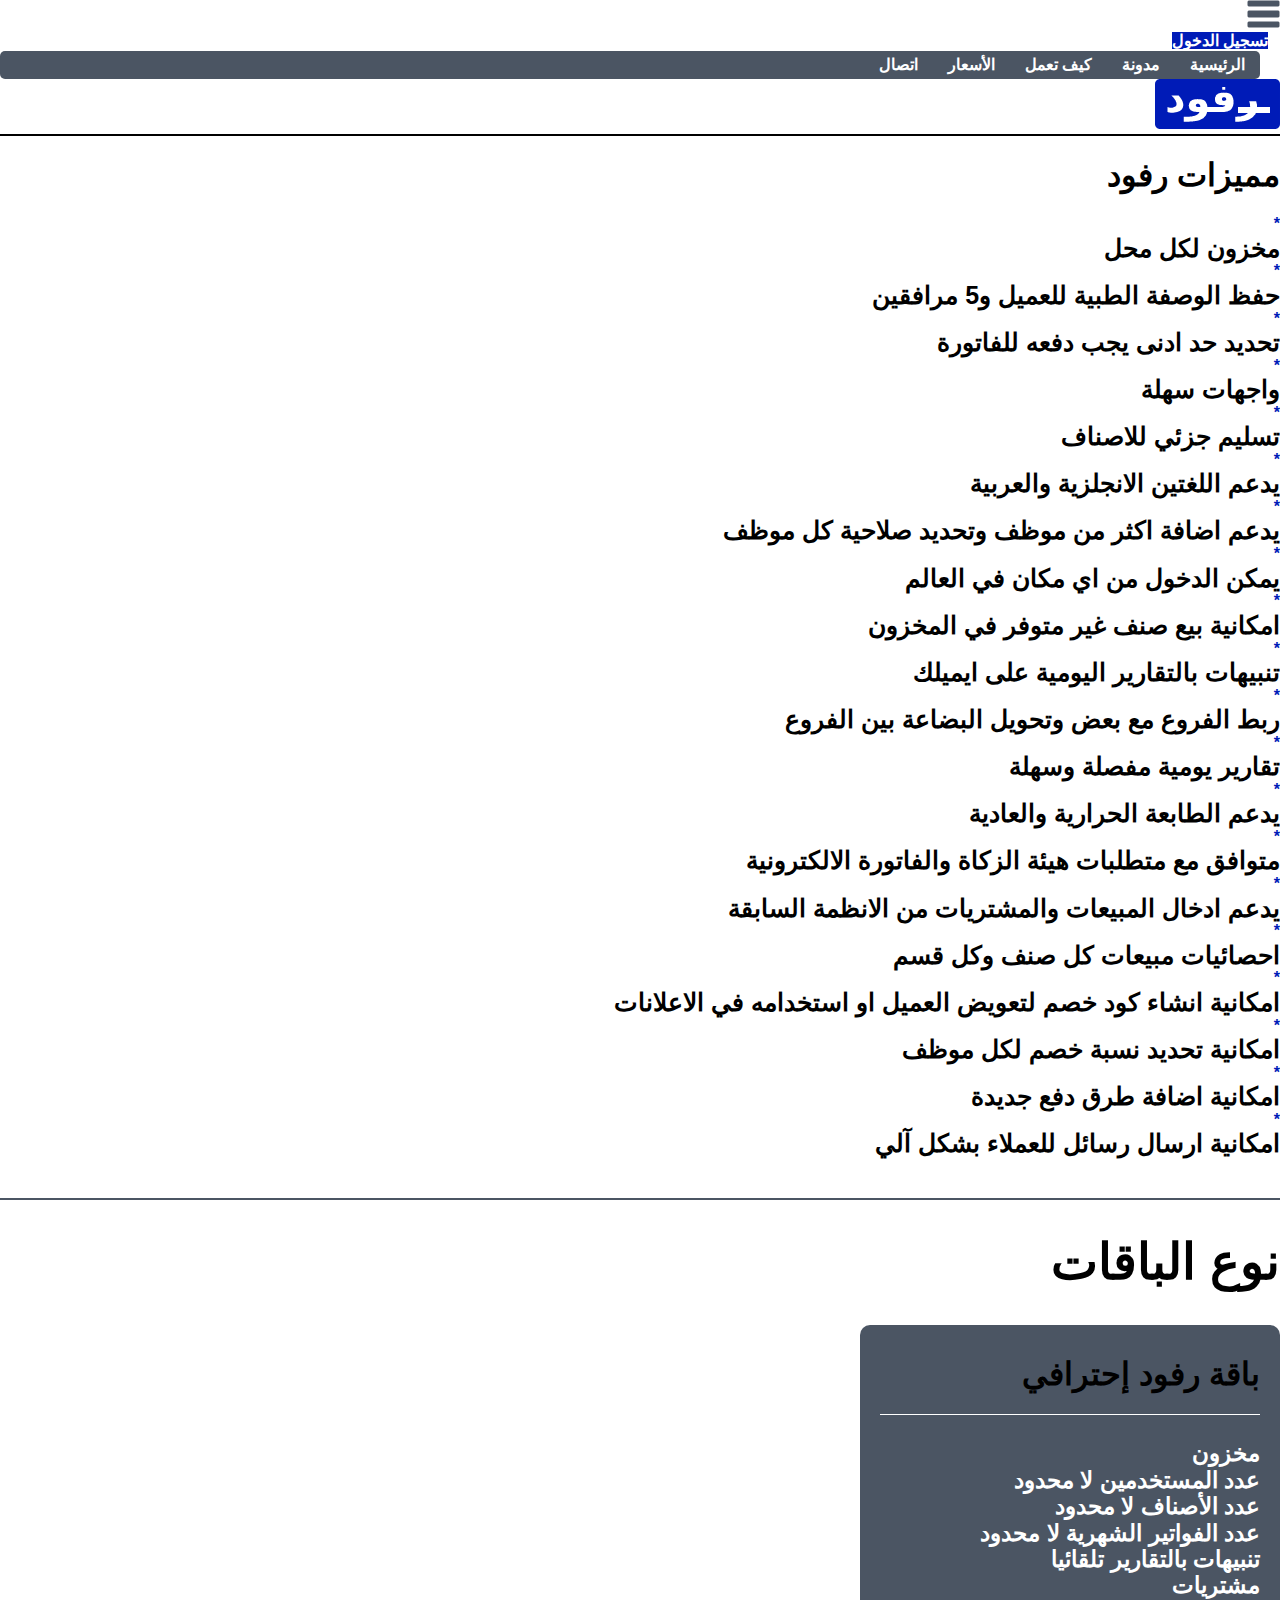
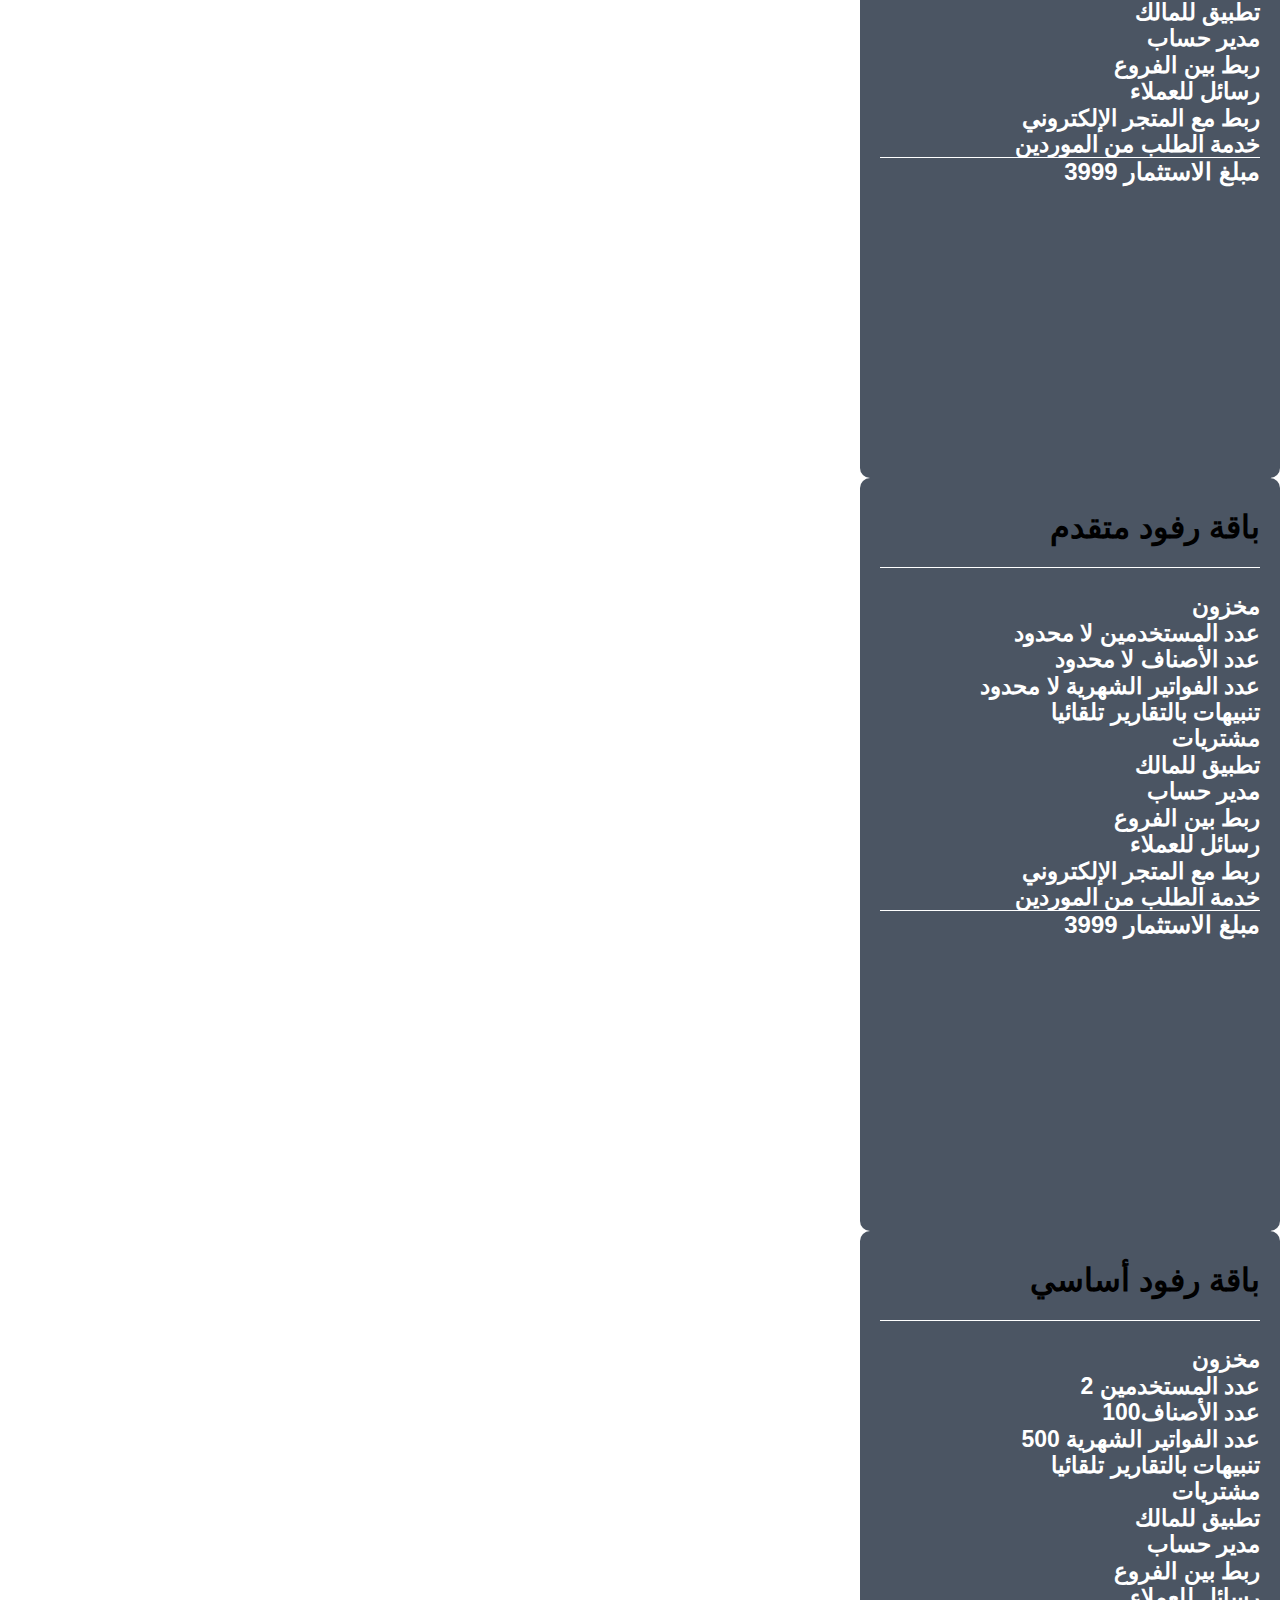
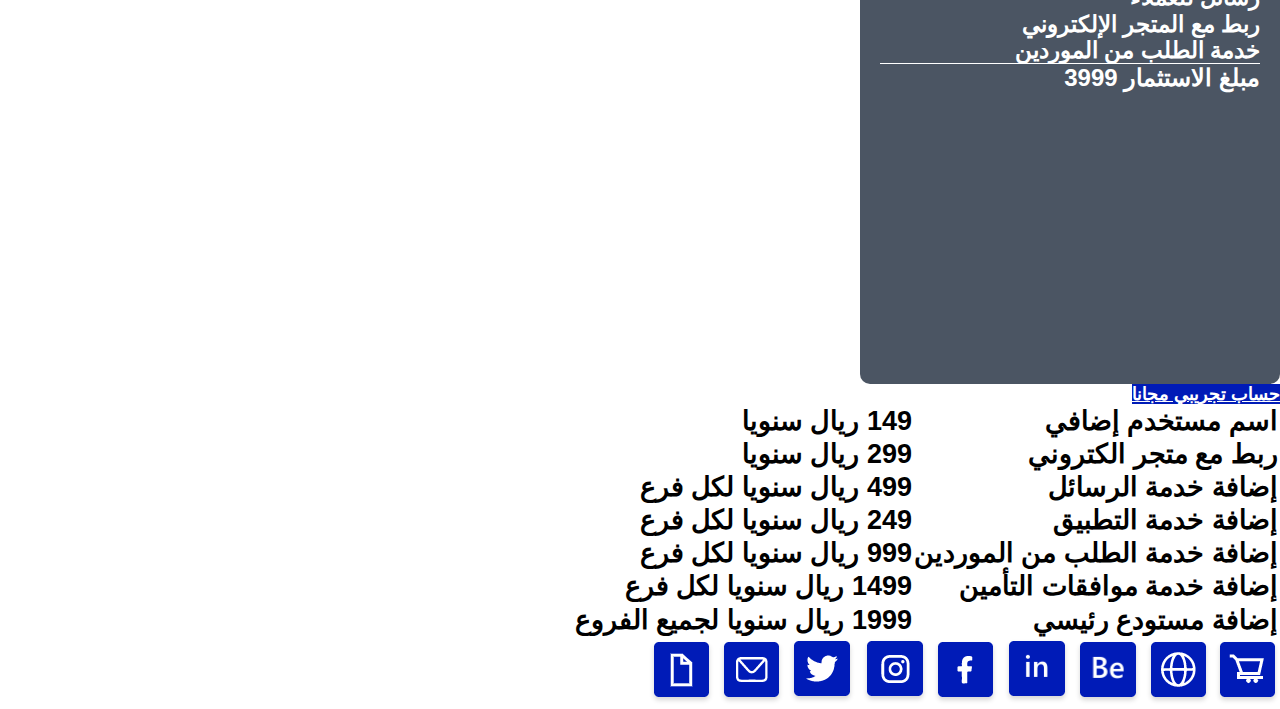
==== page.html @ a7170088 "Add files via upload" ====
<!DOCTYPE html>
<html lang="ar" dir="rtl">
<head>
    <meta charset="UTF-8">
    <meta http-equiv="X-UA-Compatible" content="IE=edge">
    <meta name="viewport" content="width=device-width, initial-scale=1.0">
    <link rel="stylesheet" href="normalize.css">
    <link href="https://cdn.jsdelivr.net/npm/bootstrap@5.3.0-alpha3/dist/css/bootstrap.min.css" rel="stylesheet" integrity="sha384-KK94CHFLLe+nY2dmCWGMq91rCGa5gtU4mk92HdvYe+M/SXH301p5ILy+dN9+nJOZ" crossorigin="anonymous">
    <link rel="stylesheet" href="style.css">
    <title>------title-----</title>
</head>
<body>
    <div class="parent">
        <header class="mb-5">
            <div class="container">
                <nav class="d-flex justify-content-between p-2 align-items-center">
                    <div class="nav-one d-flex justify-content-between  align-items-center ">
                        <div class="menu">
                            <img id="image" src="imgs/menu2.png" alt="">
        
                        </div>
                        <div class="login">
                            <a href="" class="btn btn-blue-no-effect">تسجيل الدخول</a>
                        </div>
                        <ul id="ull" class="ull mb-0">
                            <li><a href="">الرئيسية</a></li>
                            <li><a href="">مدونة</a></li>
                            <li><a href="">كيف تعمل</a></li>
                            <li><a href="">الأسعار</a></li>
                            <li><a href="">اتصال</a></li>
                            
                        </ul>

                    </div>
                   <div class="nav-two">
                    <div class="logo">
                        <img src="imgs/logo.png" alt="" srcset="">
                    </div>

                   </div>

    
                    
    
                </nav>

            </div>
            
        </header>
    </div>
     <div class="features ">
      <div class="container">
        <h1 class="mb-5 text-center">مميزات رفود</h1>
        <div class="row fea-grid  mb-5">
          <div class="col-lg-6">
            <div class="d-flex align-items-center star-feu"><span class="d-block fs-1">*</span> <p>مخزون لكل محل</p></div>
            <div class="d-flex align-items-center star-feu"><span class="d-block fs-1">*</span> <p>حفظ الوصفة الطبية للعميل و5 مرافقين</p></div>
            <div class="d-flex align-items-center star-feu"><span class="d-block fs-1">*</span> <p>تحديد حد ادنى يجب دفعه للفاتورة</p></div>
            <div class="d-flex align-items-center star-feu"><span class="d-block fs-1">*</span> <p>واجهات سهلة</p></div>
            <div class="d-flex align-items-center star-feu"><span class="d-block fs-1">*</span> <p>تسليم جزئي للاصناف</p></div>
            <div class="d-flex align-items-center star-feu"><span class="d-block fs-1">*</span> <p>يدعم اللغتين الانجلزية والعربية</p></div>
            <div class="d-flex align-items-center star-feu"><span class="d-block fs-1">*</span> <p>يدعم اضافة اكثر من موظف وتحديد صلاحية كل موظف</p></div>
            <div class="d-flex align-items-center star-feu"><span class="d-block fs-1">*</span> <p>يمكن الدخول من اي مكان في العالم</p></div>
            <div class="d-flex align-items-center star-feu"><span class="d-block fs-1">*</span> <p>امكانية بيع صنف غير متوفر في المخزون</p></div>
            <div class="d-flex align-items-center star-feu"><span class="d-block fs-1">*</span> <p>تنبيهات بالتقارير  اليومية على ايميلك</p></div>
            


           
          </div>
          <div class="col-lg-6">
            <div class="d-flex align-items-center star-feu"><span class="d-block fs-1">*</span> <p>ربط الفروع مع بعض وتحويل البضاعة بين الفروع</p></div>
            <div class="d-flex align-items-center star-feu"><span class="d-block fs-1">*</span> <p>تقارير يومية مفصلة وسهلة</p></div>
            <div class="d-flex align-items-center star-feu"><span class="d-block fs-1">*</span> <p>يدعم الطابعة الحرارية والعادية</p></div>
            <div class="d-flex align-items-center star-feu"><span class="d-block fs-1">*</span> <p>متوافق مع متطلبات هيئة الزكاة والفاتورة الالكترونية</p></div>
            <div class="d-flex align-items-center star-feu"><span class="d-block fs-1">*</span> <p>يدعم ادخال  المبيعات والمشتريات من الانظمة السابقة</p></div>
            <div class="d-flex align-items-center star-feu"><span class="d-block fs-1">*</span> <p>احصائيات مبيعات كل  صنف وكل قسم</p></div>
            <div class="d-flex align-items-center star-feu"><span class="d-block fs-1">*</span> <p>امكانية انشاء كود خصم لتعويض العميل او استخدامه في الاعلانات</p></div>
            <div class="d-flex align-items-center star-feu"><span class="d-block fs-1">*</span> <p>امكانية تحديد نسبة خصم لكل موظف</p></div>
            <div class="d-flex align-items-center star-feu"><span class="d-block fs-1">*</span> <p>امكانية اضافة طرق دفع جديدة</p></div>
            <div class="d-flex align-items-center star-feu"><span class="d-block fs-1">*</span> <p>امكانية ارسال رسائل للعملاء بشكل آلي</p></div>





           
          </div>
        </div>
      </div>
     </div>
     <div class="packages mb-5">
      <div class="container">
        <h1 class="text-center mb-3 h1-packages">نوع الباقات</h1>
        <div class="row    mb-5 text-center">
          <div class="col-lg-4 col-md-6 pack-col d-flex justify-content-center   mb-2 ">
            <div class="box-pack  text-center">
              <h1> باقة رفود إحترافي</h1>
              <div class="pack-p text-end">
                <p>مخزون</p>
                <p>عدد المستخدمين لا محدود</p>
                <p>عدد الأصناف لا محدود</p>
                <p>عدد الفواتير الشهرية لا محدود</p>
                <p>تنبيهات بالتقارير تلقائيا</p>
                <p>مشتريات</p>
                <p>تطبيق للمالك</p>
                <p>مدير حساب</p>
                <p>ربط بين الفروع</p>
                <p>رسائل للعملاء</p>
                <p>ربط مع المتجر الإلكتروني</p>
                <p>خدمة الطلب من الموردين</p>
              </div>
              <div class="total-p">
                <h2>مبلغ الاستثمار 3999</h2>
              </div>
            </div>
            
          </div>
          <div class="col-lg-4 col-md-6 pack-col d-flex justify-content-center mb-2">
            <div class="box-pack  text-center">
              <h1>  باقة رفود متقدم</h1>
              <div class="pack-p text-end">
                <p>مخزون</p>
                <p>عدد المستخدمين لا محدود</p>
                <p>عدد الأصناف لا محدود</p>
                <p>عدد الفواتير الشهرية لا محدود</p>
                <p>تنبيهات بالتقارير تلقائيا</p>
                <p>مشتريات</p>
                <p>تطبيق للمالك</p>
                <p>مدير حساب</p>
                <p>ربط بين الفروع</p>
                <p>رسائل للعملاء</p>
                <p>ربط مع المتجر الإلكتروني</p>
                <p>خدمة الطلب من الموردين</p>
              </div>
              <div class="total-p">
                <h2>مبلغ الاستثمار 3999</h2>
              </div>
            </div>
            
          </div>
          <div class="col-lg-4 col-md-6 pack-col d-flex justify-content-center mb-2">
            <div class="box-pack  text-center">
              <h1>  باقة رفود أساسي</h1>
              <div class="pack-p text-end">
                <p>مخزون</p>
                <p>عدد المستخدمين 2</p>
                <p>عدد الأصناف100</p>
                <p>عدد الفواتير الشهرية 500</p>
                <p>تنبيهات بالتقارير تلقائيا</p>
                <p>مشتريات</p>
                <p>تطبيق للمالك</p>
                <p>مدير حساب</p>
                <p>ربط بين الفروع</p>
                <p>رسائل للعملاء</p>
                <p>ربط مع المتجر الإلكتروني</p>
                <p>خدمة الطلب من الموردين</p>
              </div>
              <div class="total-p">
                <h2>مبلغ الاستثمار 3999</h2>
              </div>
            </div>
            
          </div>
          
        </div>
        <div class="account text-center">
          <a href="" class="btn btn-blue-no-effect btn-account">حساب تجريبي مجانا</a>
        </div>
        
      </div>
     </div>
     <div class="tab mb-5">
      <div class="container">
        <div class="content-table table-responsive">
          <table class="table table-bordered text-center ">
            <tbody>
              <tr>
                <td>اسم مستخدم إضافي</td>
                <td>149 ريال سنويا</td>
              </tr>
              <tr>
                <td>ربط مع متجر الكتروني</td>
                <td>299 ريال سنويا</td>
              </tr>
              <tr>
                <td>إضافة خدمة الرسائل</td>
                <td>499 ريال سنويا لكل فرع</td>
              </tr>
              <tr>
                <td>إضافة خدمة التطبيق</td>
                <td>249 ريال سنويا لكل فرع</td>
              </tr>
              <tr>
                <td>إضافة خدمة الطلب من الموردين</td>
                <td>999 ريال سنويا لكل فرع</td>
              </tr>
              <tr>
                <td>إضافة خدمة موافقات التأمين</td>
                <td>1499 ريال سنويا لكل فرع</td>
              </tr>
              <tr>
                <td>إضافة مستودع رئيسي</td>
                <td>1999 ريال سنويا لجميع الفروع</td>
              </tr>
            </tbody>
  
          </table>
  

        </div>
 
      </div>

     </div>
     
      
        

        
      
   
    
    
    <div class="social d-flex mx-1 justify-content-center text-center ">
        <div class="container">
            <a href=""><img class="img-fluid" src="imgs/icon1.png" alt=""></a> 
            <a href=""><img class="img-fluid" src="imgs/icon2.png" alt=""></a> 
            <a href=""><img class="img-fluid" src="imgs/icon3.png" alt=""></a> 
            <a href=""><img class="img-fluid" src="imgs/icon4.png" alt=""></a> 
            <a href=""><img class="img-fluid" src="imgs/icon5.png" alt=""></a> 
            <a href=""><img class="img-fluid" src="imgs/icon6.png" alt=""></a> 
            <a href=""><img class="img-fluid" src="imgs/icon7.png" alt=""></a> 
            <a href=""><img class="img-fluid" src="imgs/icon8.png" alt=""></a> 
            <a href=""><img class="img-fluid" src="imgs/icon9.png" alt=""></a> 
        </div>



          
      </div>


    <script src="main.js"></script>
    <script src="https://cdn.jsdelivr.net/npm/bootstrap@5.3.0-alpha3/dist/js/bootstrap.bundle.min.js" integrity="sha384-ENjdO4Dr2bkBIFxQpeoTz1HIcje39Wm4jDKdf19U8gI4ddQ3GYNS7NTKfAdVQSZe" crossorigin="anonymous"></script>
</body>
</html>
---- style.css ----
:root{
    --color-blue:#001bb7;
    --color-grey:#4b5563;
    --color-grey-white:#9ca3af;
}

*{
    margin: 0;
    padding: 0;
    box-sizing: border-box;
    font-family: Arial;
    font-weight: bold;
}
.mb-12{
    margin-bottom: 120px;
}
ul{
    list-style-type: none;
}
.parent{
    overflow: hidden;
}
/*---------------------------------------------------------- page home --------------------------------------------------------------------------------*/
/*start header*/
.ull{
    display: flex;
    overflow: hidden;
    height: fit-content;
}
nav{
    border: none;
    border-bottom: 2px solid #000000;
}
.btn-service{
    width: 200px;
    height: 65px;
    font-size: 35px;

    
}
#image{
    cursor: pointer;
}
.logo{
    cursor: pointer;
}
.login{
    padding-right: 12px;
}
header a{
    text-decoration: none;
    color: white;
}
header ul{
    background-color: var(--color-grey);
    margin-right:20px ;
    border-radius: 5px;
}
header ul li{
    padding: 5px 15px;
}
header ul li a{
  transition: 0.3s;
}
header ul li a:hover{
    color:var(--color-grey-white) ;
}
@media (max-width:767px){

    header ul{
        position: absolute;
        display: block !important;
        left: 0;
        top: 65px;
        border-radius: 0;
        width: 100%;
        height: 50%;
        text-align: center;
        padding: auto 10px;
        

        

    }
    header ul li{
        font-size: 30px;
        padding: 20px;
    }
    .login{
        
    }

}

@media (max-width:575px){

 

    header ul{
        position: absolute;
        display: block !important;
        left: 0;
        top: 53px;
        border-radius: 0;
        width: 100%;
        height: 50%;
        text-align: center;
        padding: auto 10px;
        

        

    }
    header ul li{
        font-size: 25px;
        padding: 15px;
    }
    .logo img{
        display: none;
        


    }
    .menu{
        flex: 1;
        
    }
    .login{
        
    }

}

/*end header*/


/* start section one*/
.sec-one{
    margin-bottom: 70px;

}
.sec-one h1{
    font-size: 92px;
}
.sec-one p{
    font-size: 20px;
}


.btn-blue{
    background-color: var(--color-blue);
    color: white;
    box-shadow: 
    0 0 40px rgba(0, 27, 183, 0.5),
    0 0 80px rgba(0, 27, 183, 0.5),
    0 0 120px rgba(0, 27, 183, 0.5),
    0 0 160px rgba(0, 27, 183, 0.5),
    0 0 200px rgba(0, 27, 183, 0.5);
    transition: 0.3s;
    
}
.btn-blue:hover{
    background-color: var(--color-blue);
    transform: scale(1.03);
    color: white;

}
/* end section one*/

/* start section two*/

.sec-two p{
    font-size: 20px;
    
}

.box-grid a{
    color: var(--color-blue);
}
.grid-img{
    width: 340px;
    height: 250px;
}
.btn-blue-no-effect{
    background-color: var(--color-blue);
    color: white;
    transition: 0.3s;

}
.btn-blue-no-effect:hover{
    background-color: var(--color-blue);
    transform: scale(1.03);
    color: white;

}

.box-grid img:hover{
    transform: scale(1.02);

}
.box-grid img{
    
    transition: 0.3s;
}

/* end section two*/
/* start section three*/
.box-three{
    background-color:var(--color-grey);
    color: white;
    width: 434px;
    height: 243px;
    border-radius: 15px;
    max-width: 100%;
    margin: auto;
    transition: 0.3s;
}
.three-h1{
    font-size: 50px;
    
    
}
.box-three p{
    color: var(--color-grey-white) ;
}
.box-three a {
    color: white ;
    text-decoration: none;
}

.box-three:hover{
    transform: scale(1.02);
}

.who{
    color: var(--color-blue);
}
/*slider*/



 .sliderr{
    position: relative;
 }
  .card{
    position: relative;
    background: #4b5563;
    border-radius: 20px;
    margin: 20px 0;
    box-shadow: 0 5px 10px rgba(0, 0, 0, 0.1);
    padding: 20px;
    cursor: pointer;
    
    
  }
  .lorem{
    font-size: 13px;
    color: #9ca3af;
    
  }

  .content-profile{
    display: flex;
    justify-content: space-between;
    align-items: center;
    margin-top: 70px;
    border: none;
    border-top: 1px solid white;
    padding-top: 10px;
  }
  .content-profile img{
    border-radius: 50%;
    width: 50px;

  }
  .content-profile h1{
    font-size: 17px;
    color: white;
  }
 
  .swiper-pagination-bullets, .swiper-pagination-bullets.swiper-pagination-horizontal{bottom: -20px;}
  .swiper-pagination{
    position: absolute;
    
    
    
  
 
  

  }
  
  .swiper-pagination-bullet {
  height: 10px; /* ارتفاع النقطة */
  width: 10px; /* عرض النقطة */
  border-radius: 50%; /* دائرية الشكل */
  background: #bbbbbb; /* لون النقطة */
  margin: 0 5px; /* المسافة بين النقاط */
  opacity: 0.5; /* شفافية النقطة */
  transition: opacity 0.3s ease; /* تحويل تدريجي للشفافية عند التحويل بين الشرائح */
  cursor: pointer; /* مؤشر الفأرة عند التحويل بين النقاط */
}

.swiper-pagination-bullet-active {
  opacity: 1; /* شفافية النقطة النشطة */
  background-color: var(--color-blue);
}

  

/*end slider*/


/*footer*/
.logo-footer img{
    width: 353px;
    height: 141px;
    
}
.logo-footer{
    text-align: end;
}

.footer ul li h1{
    color: var(--color-blue);
}
.footer ul li a{
    text-decoration: none;
}

.footer input{
    border-radius: 5px;
    border: 1px solid #707070;
    background-color: #ffffff;
    text-align: end;
    padding: 2px 10px;
    width: 100%;
   
}
.subscribe{
    background-color: var(--color-blue);
    color: white;
    transition: 0.3s;
    text-align: end;
    

}
.subscribe:hover{
    background-color: var(--color-blue);
    color: white;
    transform: scale(1.03);

}
.email{
    text-align: end;
}



@media (max-width:767px){
    .logo-footer{
        text-align: center;
    }
    header ul{
        position: absolute;
        display: block;
        

    }



    .foot-gr{
        margin-bottom: 20px;
    }
    .social img{
       width: 50px;
       height: 50px;
        
        
        
    }
    

}
.footer ul li a{
    color: var(--color-blue);
    transition: 0.3s;
}


.social{
    flex-wrap: wrap;
}
.social img{
    cursor: pointer;
    transition: 0.3s;
}
.social img:hover{
transform: scale(1.1);
}

.ul-f-1 li{
    color: var(--color-blue);
}



.active{
    display: none !important;
}




/*---------------------------------------------------------- end page home --------------------------------------------------------------------------------*/

/*---------------------------------------------------------- page 2 --------------------------------------------------------------------------------*/


/*start features*/
.features  span{
  margin-left: 5px;
  color: var(--color-blue);
  
  
}
.features p{
    font-size: 25px;
    
    
    
  }
  .fea-grid{
    padding-bottom: 40px;
    border: none;
    border-bottom: 2px solid var(--color-grey);
  }

  @media (max-width:767px){
    .star-feu{
        justify-content: center;
        
    }
    .features p{
        font-size: 25px;
        
        
        
      }
  }

  @media (max-width:575px){
    .star-feu{
        justify-content: center;
        
    }
    .features p{
        font-size: 15px;
        
        
        
      }
  }


/*end features*/



/*start packages*/

.box-pack{
    background-color: var(--color-grey);
    width: 420px;
    height: 753px;
    max-width: 100%;
    border-radius: 10px;
    padding: 10px 20px;
    overflow: hidden;

}
.btn-account{
    width: 150px;
    height: 50px;
    font-size: 18px;
    overflow:hidden ;
    
    
}
.h1-packages{
    font-size: 50px;
}
.pack-p{
    border: none;
    color: white;
    padding-top: 25px;
    font-size: 23px;
    border-top: 1px solid white;
    border-bottom: 1px solid white;
}
.total-p{
    color: white;
}
/**/














/*table*/
.tab table td{
    font-size: 27px;

}
.tbody, td, tfoot, th, thead, tr{
    border-color: #707070;;
}



@media (max-width:767px){
    .tab table td{
        font-size: 20px;
    
    }

  }

@media (max-width:575px){
    .tab table td{
        font-size: 17px;
    
    }
  }
/*end table*/
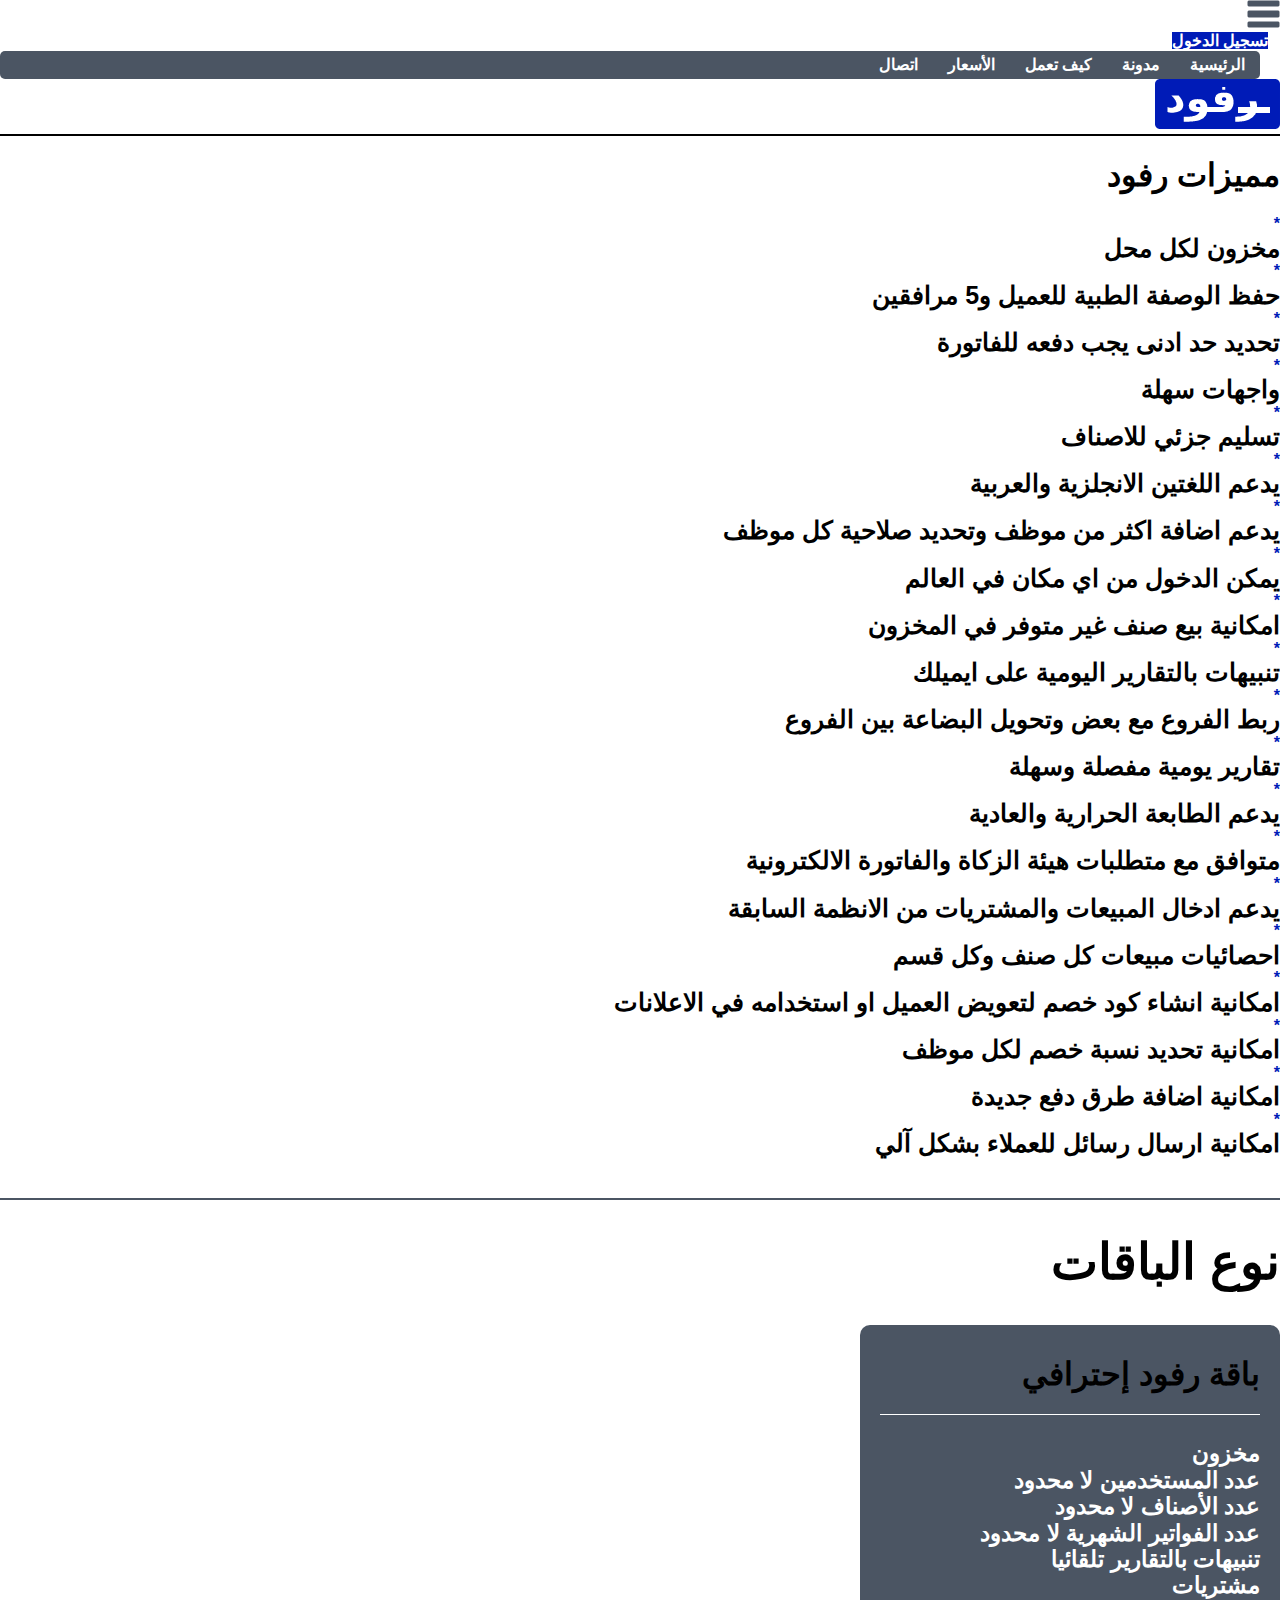
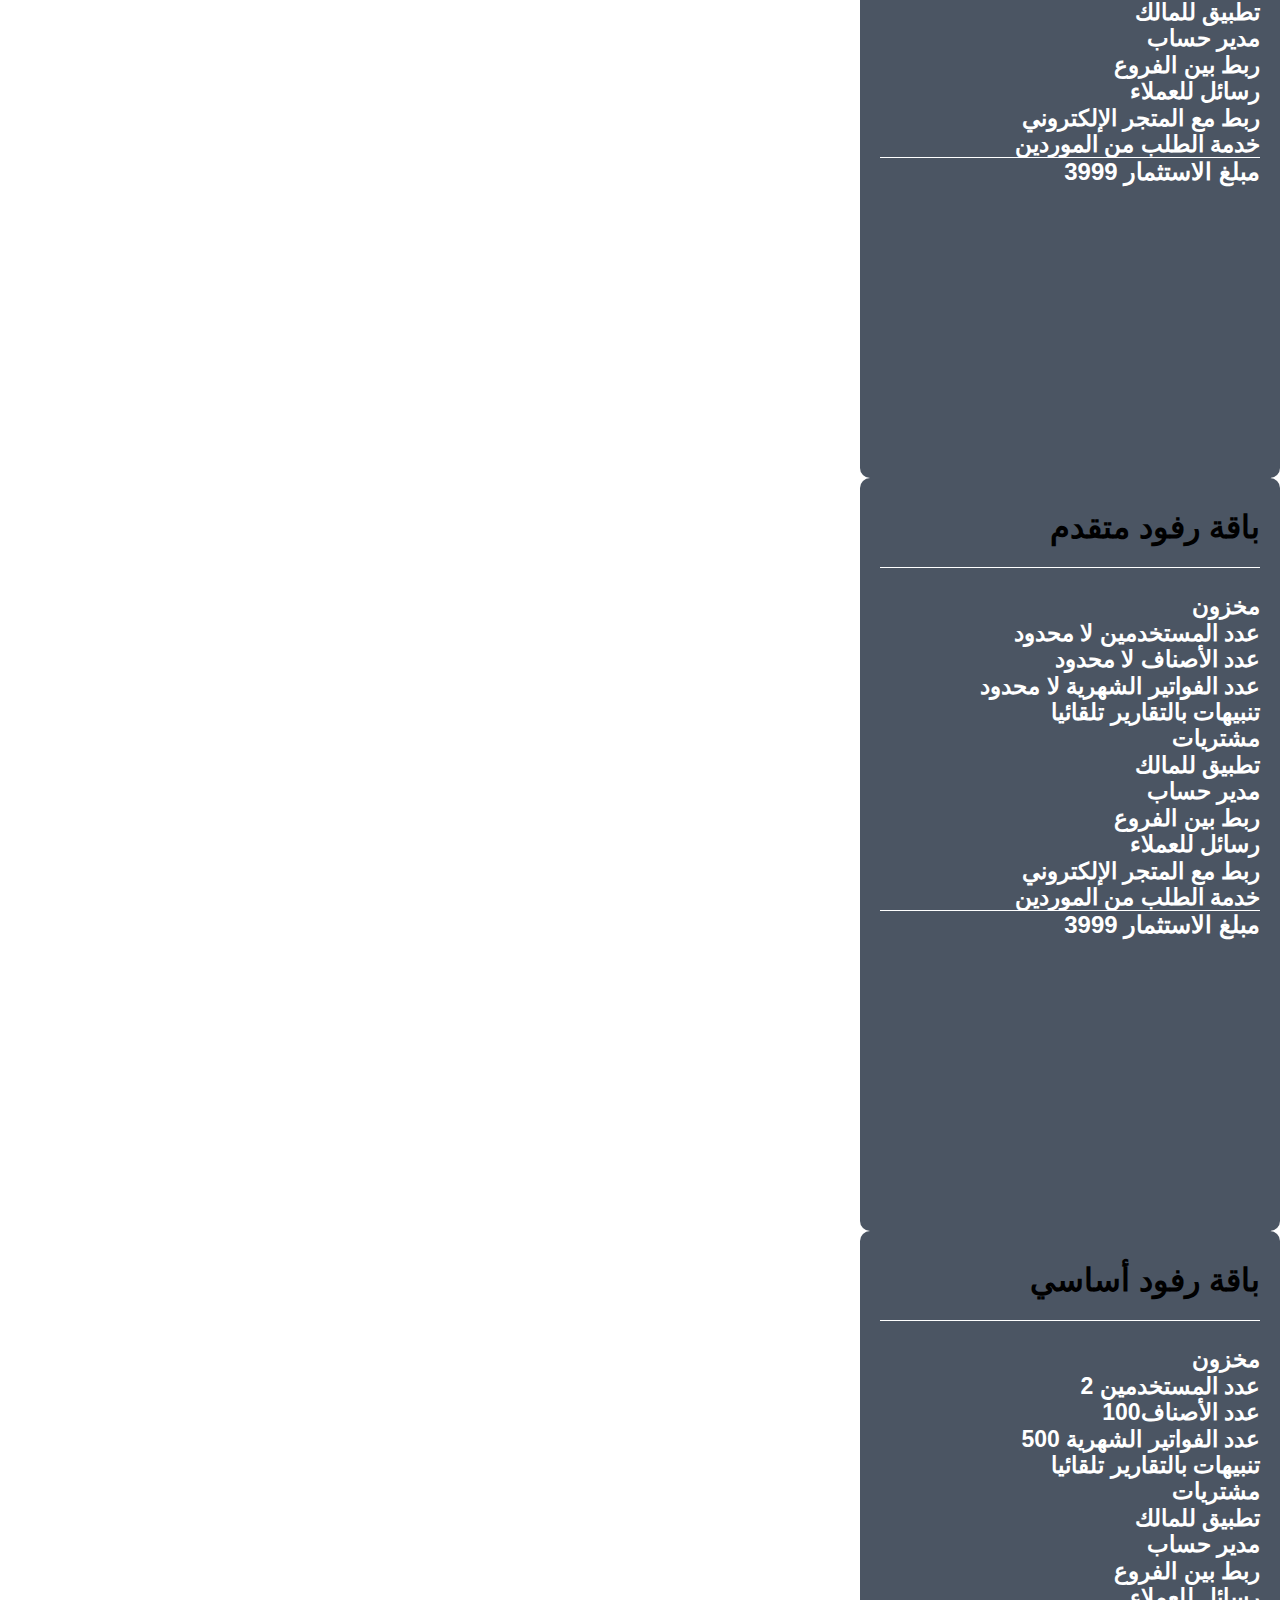
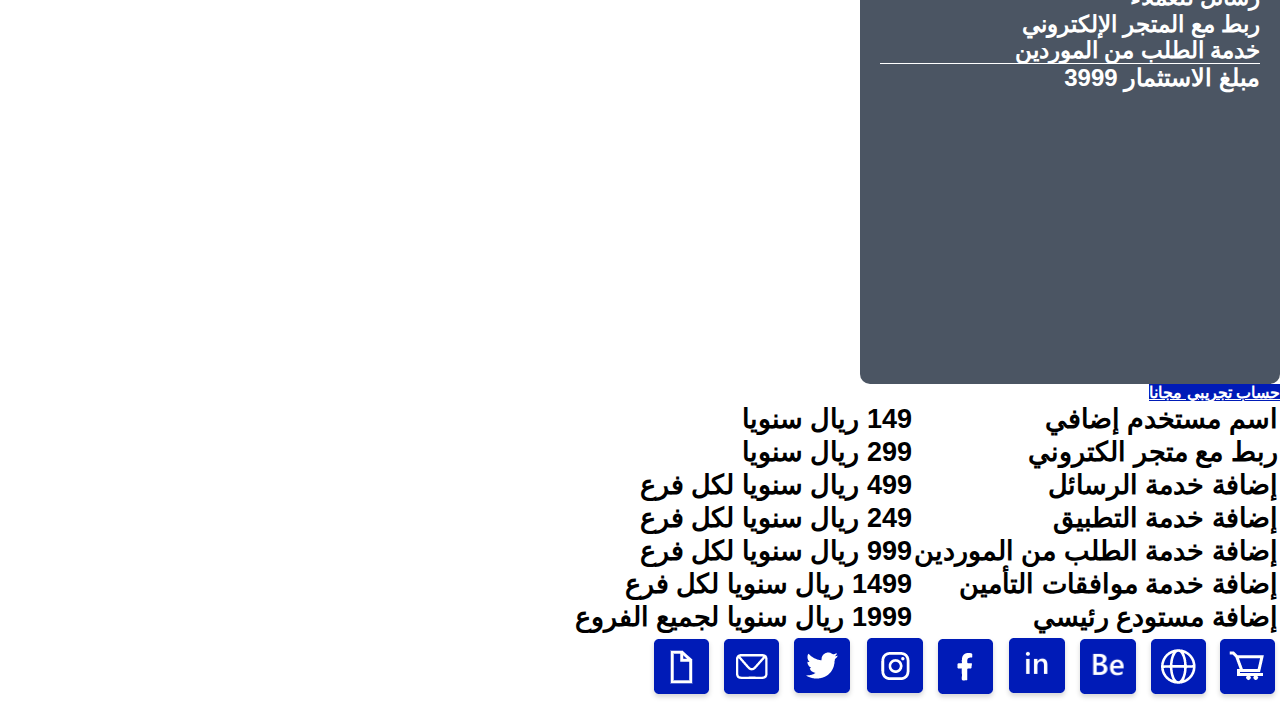
==== commit 55e29527: "Update page.html" ====
--- a/page.html
+++ b/page.html
@@ -23,10 +23,10 @@
                             <a href="" class="btn btn-blue-no-effect">تسجيل الدخول</a>
                         </div>
                         <ul id="ull" class="ull mb-0">
-                            <li><a href="">الرئيسية</a></li>
+                            <li><a href="index.html">الرئيسية</a></li>
                             <li><a href="">مدونة</a></li>
                             <li><a href="">كيف تعمل</a></li>
-                            <li><a href="">الأسعار</a></li>
+                            <li><a href="page.html">الأسعار</a></li>
                             <li><a href="">اتصال</a></li>
                             
                         </ul>
@@ -244,4 +244,4 @@
     <script src="main.js"></script>
     <script src="https://cdn.jsdelivr.net/npm/bootstrap@5.3.0-alpha3/dist/js/bootstrap.bundle.min.js" integrity="sha384-ENjdO4Dr2bkBIFxQpeoTz1HIcje39Wm4jDKdf19U8gI4ddQ3GYNS7NTKfAdVQSZe" crossorigin="anonymous"></script>
 </body>
-</html>+</html>
--- a/style.css
+++ b/style.css
@@ -483,7 +483,7 @@
 .btn-account{
     width: 150px;
     height: 50px;
-    font-size: 18px;
+    font-size: 16px;
     overflow:hidden ;
     
     
@@ -542,4 +542,4 @@
     
     }
   }
-/*end table*/+/*end table*/
